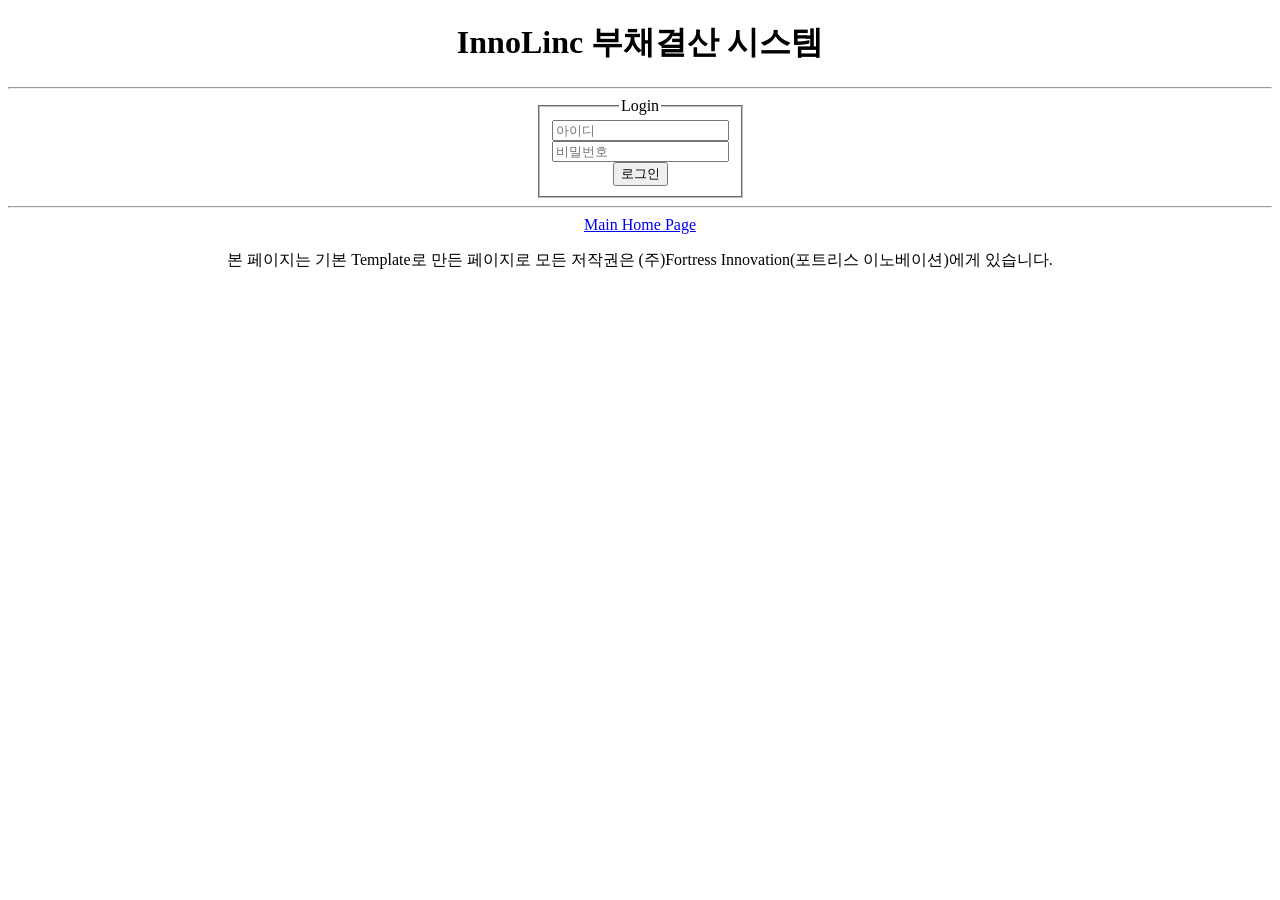
==== src/main/resources/static/index.html @ e4af3685 "first commit" ====
<!DOCTYPE html>
<html lang="ko">
<head>
    <meta charset="utf-8">
    <title>부채결산 시스템</title>
</head>
<style>
    #index_header{
        text-align: center;
    }

    #index_content{
        margin: auto;
        text-align: center;
    }

    #login{
        display: inline-block;
    }

    #index_footer{
        text-align: center;
    }
</style>
<body>
    <div name="header" id="index_header"><h1 id="title">InnoLinc 부채결산 시스템</h1></div>
    <hr>
    <div name="content" id="index_content">
        <form method="post" name="login" action="/main">
            <fieldset id="login">
                <legend align="center">Login</legend>
                <input type="text" name="user_id" id="user_id" placeholder="아이디" required="required"></form><br>
                <input type="password" name="user_pwd" id="user_pwd" placeholder="비밀번호" required="required"><br>
                <input type="submit" value="로그인">
            </fieldset>
        </form>
    </div>
    <hr>
    <div name="footer" id="index_footer">
        <a href="/main" id="link">Main Home Page</a>
        <p>본 페이지는 기본 Template로 만든 페이지로 모든 저작권은 (주)Fortress Innovation(포트리스 이노베이션)에게 있습니다.</p>
    </div>
</body>
</html>
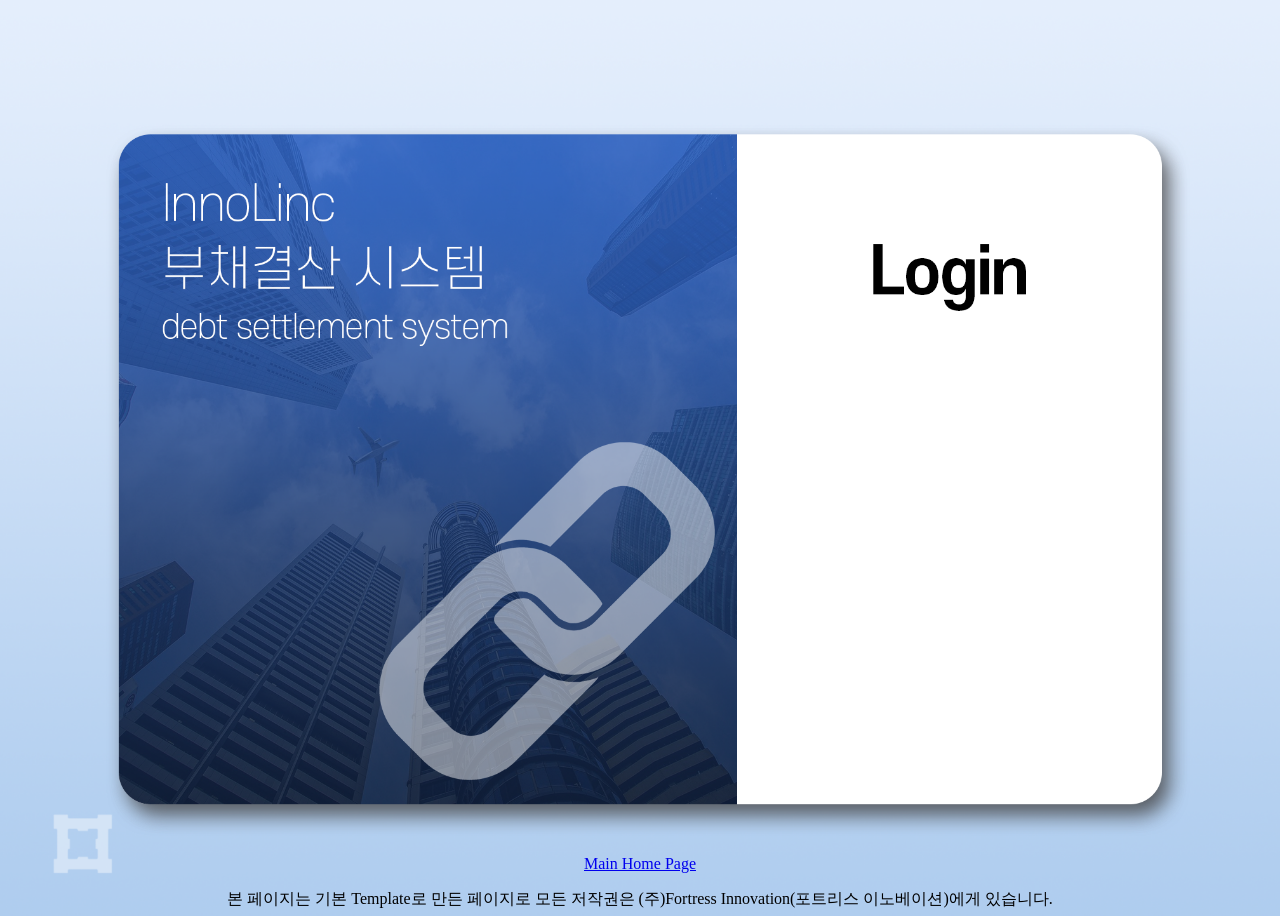
==== commit c64d3754: "gosoonii ver1.0" ====
--- a/src/main/resources/static/index.html
+++ b/src/main/resources/static/index.html
@@ -5,26 +5,48 @@
     <title>부채결산 시스템</title>
 </head>
 <style>
+
+    body {background-image: url(img/back_gra.png);
+        height: 100vh;
+        background-size: cover;}
+        
     #index_header{
+        padding-bottom: 50px;
+        margin: 0;
         text-align: center;
     }
 
+    #index_header2{
+        position: relative;
+        text-align: center;
+        bottom: -80px;
+        z-index: 0;
+    }
+
     #index_content{
-        margin: auto;
-        text-align: center;
+        position: relative;
+        text-align:center;
+        top: -120%;
+        right: 50px;
+        z-index: 1;
     }
 
     #login{
         display: inline-block;
+        z-index: 1;
     }
 
     #index_footer{
         text-align: center;
+        position: relative;
+        bottom: 20px;
     }
 </style>
 <body>
-    <div name="header" id="index_header"><h1 id="title">InnoLinc 부채결산 시스템</h1></div>
-    <hr>
+<div name="logintool" id="index_header2">
+    <img src="img/logintool.png" alt="logintool" width="1200">
+</div>
+   
     <div name="content" id="index_content">
         <form method="post" name="login" action="/main">
             <fieldset id="login">
@@ -35,7 +57,7 @@
             </fieldset>
         </form>
     </div>
-    <hr>
+   
     <div name="footer" id="index_footer">
         <a href="/main" id="link">Main Home Page</a>
         <p>본 페이지는 기본 Template로 만든 페이지로 모든 저작권은 (주)Fortress Innovation(포트리스 이노베이션)에게 있습니다.</p>
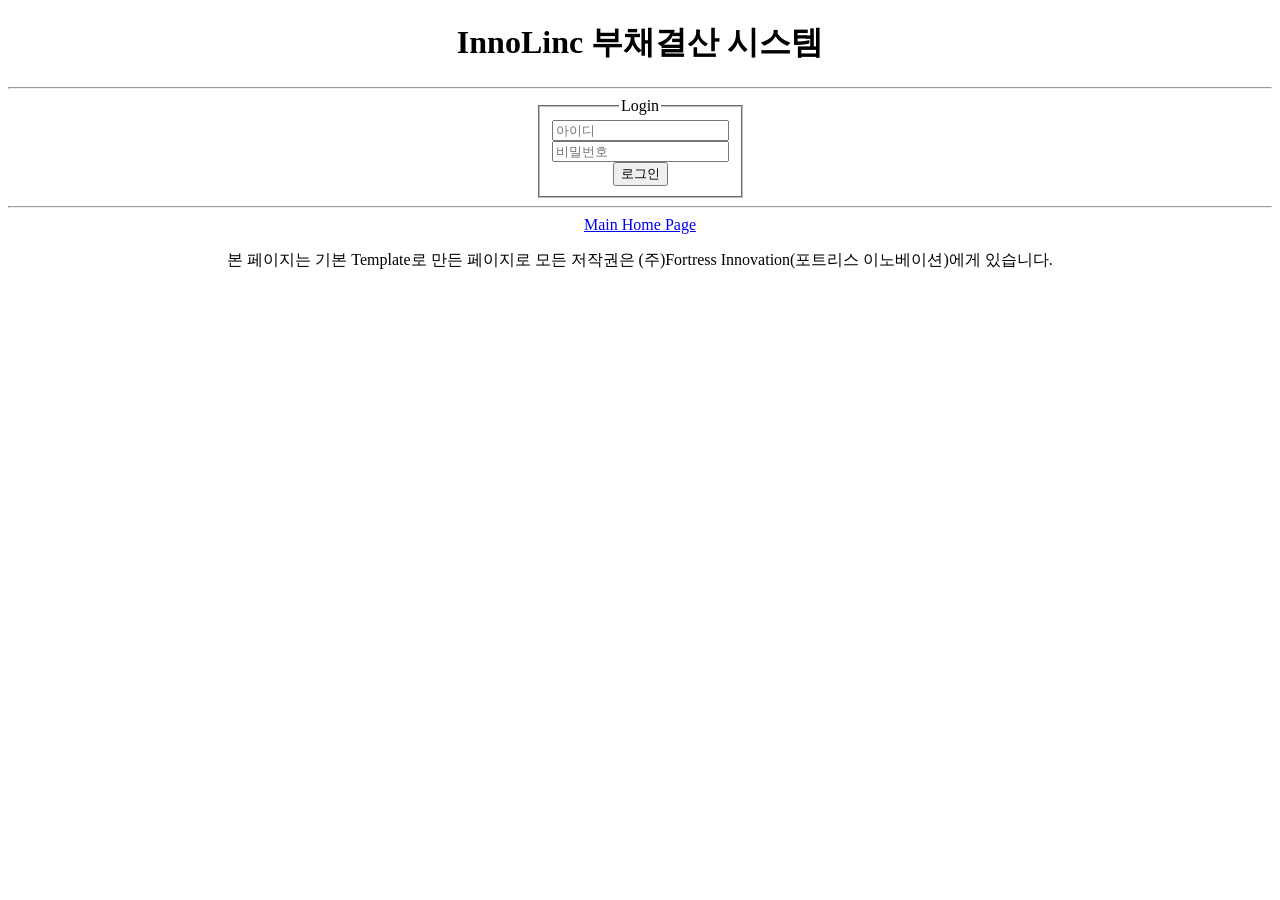
==== commit bd52d1c2: "Spring Security 적용 중간 과정" ====
--- a/src/main/resources/static/index.html
+++ b/src/main/resources/static/index.html
@@ -5,59 +5,37 @@
     <title>부채결산 시스템</title>
 </head>
 <style>
-
-    body {background-image: url(img/back_gra.png);
-        height: 100vh;
-        background-size: cover;}
-        
     #index_header{
-        padding-bottom: 50px;
-        margin: 0;
         text-align: center;
     }
 
-    #index_header2{
-        position: relative;
+    #index_content{
+        margin: auto;
         text-align: center;
-        bottom: -80px;
-        z-index: 0;
-    }
-
-    #index_content{
-        position: relative;
-        text-align:center;
-        top: -120%;
-        right: 50px;
-        z-index: 1;
     }
 
     #login{
         display: inline-block;
-        z-index: 1;
     }
 
     #index_footer{
         text-align: center;
-        position: relative;
-        bottom: 20px;
     }
 </style>
 <body>
-<div name="logintool" id="index_header2">
-    <img src="img/logintool.png" alt="logintool" width="1200">
-</div>
-   
+    <div name="header" id="index_header"><h1 id="title">InnoLinc 부채결산 시스템</h1></div>
+    <hr>
     <div name="content" id="index_content">
         <form method="post" name="login" action="/main">
             <fieldset id="login">
                 <legend align="center">Login</legend>
-                <input type="text" name="user_id" id="user_id" placeholder="아이디" required="required"></form><br>
-                <input type="password" name="user_pwd" id="user_pwd" placeholder="비밀번호" required="required"><br>
+                <input type="text" name="userId" id="userId" placeholder="아이디" required="required"></form><br>
+                <input type="password" name="userPwd" id="userPwd" placeholder="비밀번호" required="required"><br>
                 <input type="submit" value="로그인">
             </fieldset>
         </form>
     </div>
-   
+    <hr>
     <div name="footer" id="index_footer">
         <a href="/main" id="link">Main Home Page</a>
         <p>본 페이지는 기본 Template로 만든 페이지로 모든 저작권은 (주)Fortress Innovation(포트리스 이노베이션)에게 있습니다.</p>
